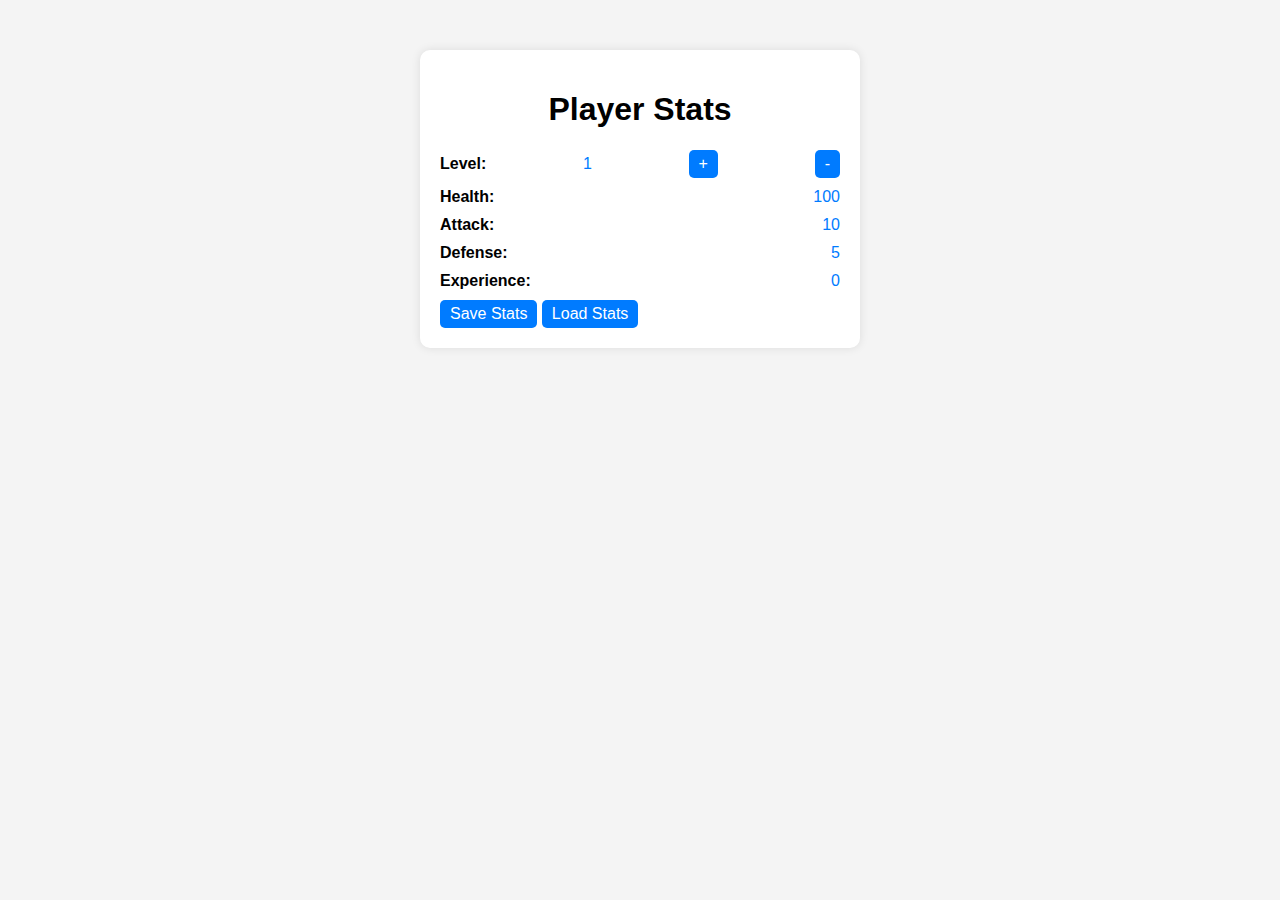
==== main.html @ 6ef1f856 "initial commit" ====
<!DOCTYPE html>
<html lang="en">
<head>
    <meta charset="UTF-8">
    <meta name="viewport" content="width=device-width, initial-scale=1.0">
    <title>Solo Leveling Stats</title>
    <link rel="stylesheet" href="styles.css">
</head>
<body>
    <div class="stats-container">
        <h1 class="title">Player Stats</h1>
        <div class="stat">
            <span class="stat-name">Level:</span>
            <span id="level" class="stat-value">1</span>
            <button id="increase-level-btn">+</button>
            <button id="decrease-level-btn">-</button>
        </div>
        <div class="stat">
            <span class="stat-name">Health:</span>
            <span id="health" class="stat-value">100</span>
        </div>
        <div class="stat">
            <span class="stat-name">Attack:</span>
            <span id="attack" class="stat-value">10</span>
        </div>
        <div class="stat">
            <span class="stat-name">Defense:</span>
            <span id="defense" class="stat-value">5</span>
        </div>
        <div class="stat">
            <span class="stat-name">Experience:</span>
            <span id="experience" class="stat-value">0</span>
        </div>
        <button id="save-stats-btn">Save Stats</button>
        <button id="load-stats-btn">Load Stats</button>
    </div>

    <script src="script.js"></script>
</body>
</html>
---- styles.css ----
body {
    font-family: Arial, sans-serif;
    margin: 0;
    padding: 0;
    background-color: #f4f4f4;
}

.stats-container {
    max-width: 400px;
    margin: 50px auto;
    padding: 20px;
    background-color: #fff;
    border-radius: 10px;
    box-shadow: 0 0 10px rgba(0, 0, 0, 0.1);
}

.title {
    text-align: center;
}

.stat {
    display: flex;
    align-items: center; /* Align items vertically */
    justify-content: space-between;
    margin-bottom: 10px;
}

.stat-name {
    font-weight: bold;
}

.stat-value {
    color: #007bff; /* Blue color */
}

/* Style the buttons */
button {
    padding: 5px 10px;
    font-size: 16px;
    border: none;
    border-radius: 5px;
    background-color: #007bff;
    color: #fff;
    cursor: pointer;
}

button:hover {
    background-color: #0056b3;
}
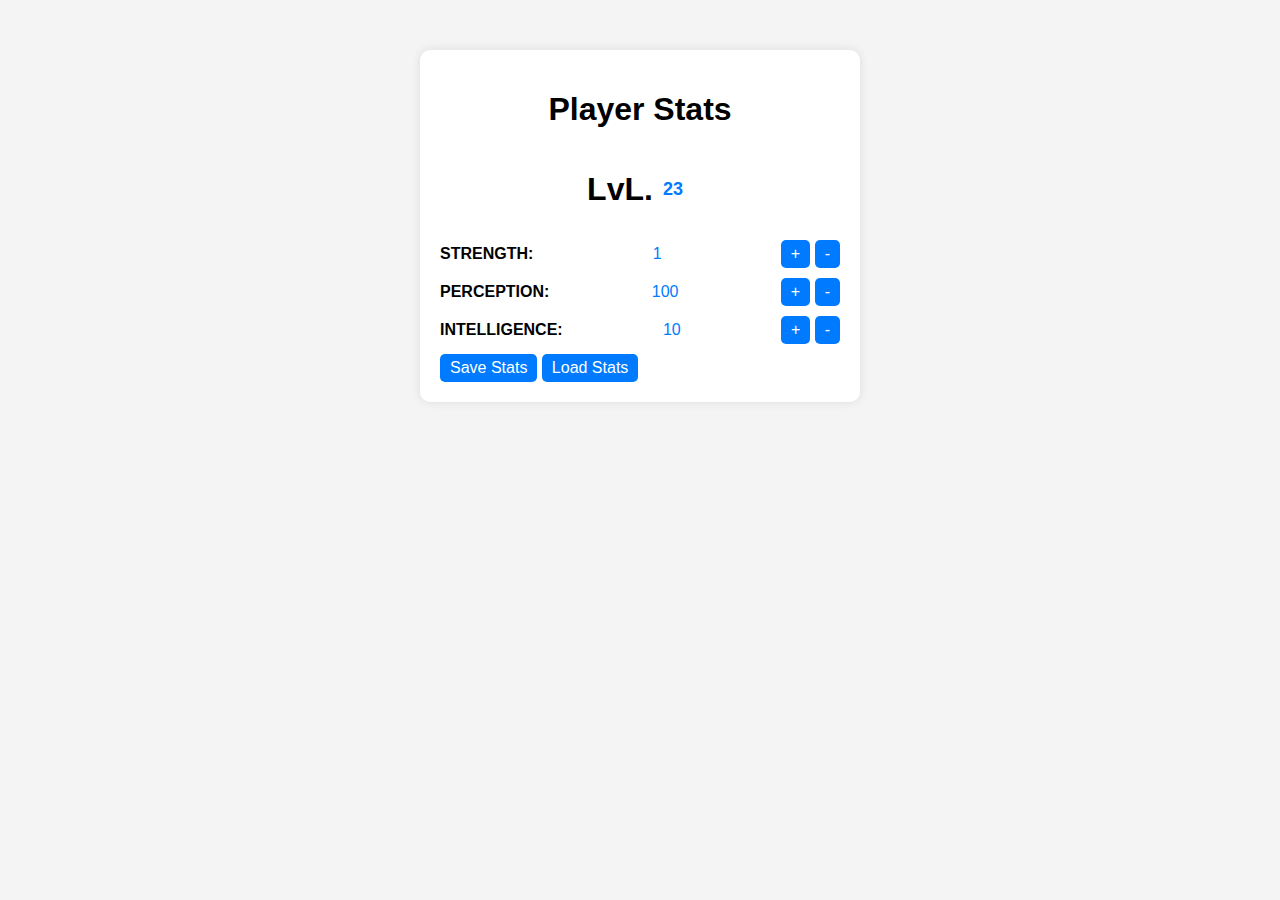
==== commit 4a759836: "Added features" ====
--- a/main.html
+++ b/main.html
@@ -10,27 +10,42 @@
     <div class="stats-container">
         <h1 class="title">Player Stats</h1>
         <div class="stat">
-            <span class="stat-name">Level:</span>
-            <span id="level" class="stat-value">1</span>
-            <button id="increase-level-btn">+</button>
-            <button id="decrease-level-btn">-</button>
+            <div class="stat-head">
+                <div class="stat-cont">
+                    <h1 class="title">LvL.</h1>
+                    <p id="overall-lvl" class="lvl-txt">23</p>
+                </div>
+                
+            </div>
         </div>
         <div class="stat">
-            <span class="stat-name">Health:</span>
-            <span id="health" class="stat-value">100</span>
+            <span class="stat-name">STRENGTH:</span>
+            <span id="strength" class="stat-value">1</span>
+            <div class="incDecBtn">
+                <button id="increase-strength-btn">+</button>
+            <button id="decrease-strength-btn">-</button>
+            </div>
+            
         </div>
         <div class="stat">
-            <span class="stat-name">Attack:</span>
-            <span id="attack" class="stat-value">10</span>
+            <span class="stat-name">PERCEPTION:</span>
+            <span id="perception" class="stat-value">100</span>
+            <div class="incDecBtn">
+                <button id="increase-perception-btn">+</button>
+            <button id="decrease-perception-btn">-</button>
+            </div>
+            
         </div>
         <div class="stat">
-            <span class="stat-name">Defense:</span>
-            <span id="defense" class="stat-value">5</span>
+            <span class="stat-name">INTELLIGENCE:</span>
+            <span id="intelligence" class="stat-value">10</span>
+            <div class="incDecBtn">
+                <button id="increase-intelligence-btn">+</button>
+            <button id="decrease-intelligence-btn">-</button>
+            </div>
+            
         </div>
-        <div class="stat">
-            <span class="stat-name">Experience:</span>
-            <span id="experience" class="stat-value">0</span>
-        </div>
+        
         <button id="save-stats-btn">Save Stats</button>
         <button id="load-stats-btn">Load Stats</button>
     </div>
--- a/styles.css
+++ b/styles.css
@@ -47,3 +47,23 @@
 button:hover {
     background-color: #0056b3;
 }
+
+.stat-head {
+    display: flex;
+    align-items: center;
+    justify-content: space-around;
+    width: 100%;
+}
+
+.stat-cont {
+    display: flex;
+    align-items: center;
+    justify-content: center;
+}
+
+.lvl-txt {
+    padding: 10px;
+    color: #007bff;
+    font-weight: bolder;
+    font-size: large;
+}